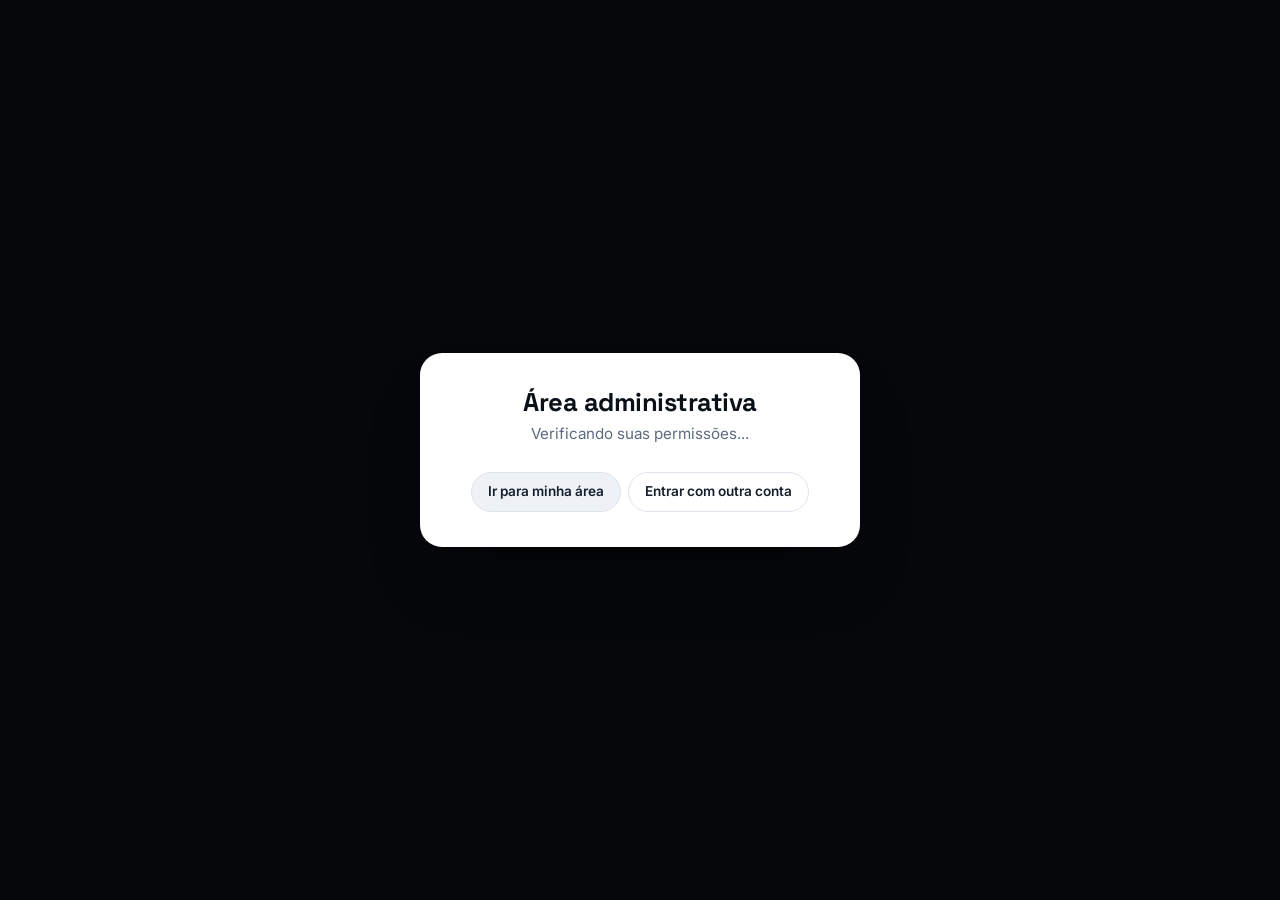
==== GameCloudHostinger/admin.html @ 2176cb7d "Add files via upload" ====
<!DOCTYPE html>
<html lang="pt-BR">
<head>
<meta charset="UTF-8" />
<meta name="viewport" content="width=device-width, initial-scale=1" />
<title>Administração — GameCloudHostinger</title>
<meta name="robots" content="noindex, nofollow" />
<link rel="icon" href="assets/favicon.svg" type="image/svg+xml" />
<link rel="preconnect" href="https://fonts.googleapis.com">
<link rel="preconnect" href="https://fonts.gstatic.com" crossorigin>
<link href="https://fonts.googleapis.com/css2?family=Inter:wght@400;500;600&family=Space+Grotesk:wght@500;600;700&display=swap" rel="stylesheet">
<link rel="stylesheet" href="css/style.css" />
<link rel="stylesheet" href="css/dashboard.css" />
<link rel="stylesheet" href="css/admin.css" />
</head>
<body>

<!-- Enquanto não confirmamos que é admin, mostramos só esta tela.
     A verificação real acontece no banco (RLS + função is_admin). -->
<div class="admin-gate" id="gate">
  <div class="auth-card">
    <h1>Área administrativa</h1>
    <p class="sub" id="gateMsg">Verificando suas permissões...</p>
    <div class="actions" style="justify-content:center">
      <a class="btn btn-light btn-sm" href="dashboard.html">Ir para minha área</a>
      <a class="btn btn-ghost btn-sm" href="login.html" style="color:#16202c;border-color:#dde4ec">Entrar com outra conta</a>
    </div>
  </div>
</div>

<div id="app" hidden>
<aside class="side" id="side">
  <a class="brand" href="index.html"><span class="brand-mark">GC</span> GameCloudHostinger</a>
  <nav class="side-nav">
    <a href="#dashboard" data-view="dashboard" class="active">📊 Dashboard</a>
    <a href="#clientes"  data-view="clientes">👥 Clientes</a>
    <a href="#pedidos"   data-view="pedidos">🧾 Pedidos</a>
    <a href="#servidores" data-view="servidores">🖥️ Servidores</a>
    <a href="#produtos"  data-view="produtos">📦 Produtos</a>
    <a href="#tickets"   data-view="tickets">💬 Suporte</a>
    <a href="#configuracoes" data-view="configuracoes">⚙️ Configurações</a>
  </nav>
  <div class="side-foot">
    <a href="dashboard.html">← Área do cliente</a>
    <a href="#" data-logout>🚪 Sair</a>
  </div>
</aside>

<main class="app-main">
  <div class="app-topbar">
    <button class="app-burger" id="burger" aria-label="Abrir menu">☰</button>
    <div>
      <h1 id="viewTitle">Dashboard</h1>
      <div class="who" id="whoAmI"></div>
    </div>
  </div>

  <section data-panel="dashboard">
    <div class="stats" id="adminStats"></div>
    <div class="panel">
      <div class="panel-head"><h2>Pedidos aguardando ação</h2></div>
      <div class="table-scroll" id="pendingOrders"></div>
    </div>
  </section>

  <section data-panel="clientes" hidden>
    <div class="panel">
      <div class="panel-head"><h2>Clientes</h2></div>
      <div class="toolbar">
        <input type="search" id="customerSearch" placeholder="Buscar por nome ou e-mail" />
      </div>
      <div class="table-scroll" id="customersTable"></div>
    </div>
    <div id="customerDetail"></div>
  </section>

  <section data-panel="pedidos" hidden>
    <div class="panel">
      <div class="panel-head"><h2>Pedidos</h2></div>
      <div class="toolbar">
        <input type="search" id="orderSearch" placeholder="Número, cliente ou produto" />
        <select id="orderFilter">
          <option value="">Todos os status</option>
          <option value="awaiting_pix">Aguardando PIX</option>
          <option value="proof_received">Comprovante recebido</option>
          <option value="payment_confirmed">Pagamento confirmado</option>
          <option value="active">Serviço ativo</option>
          <option value="cancelled">Cancelado</option>
          <option value="expired">Vencido</option>
        </select>
      </div>
      <div class="table-scroll" id="ordersTable"></div>
    </div>
  </section>

  <section data-panel="servidores" hidden>
    <div class="panel">
      <div class="panel-head">
        <h2>Servidores</h2>
        <button class="btn btn-primary btn-sm" id="newServer">+ Criar servidor</button>
      </div>
      <div class="table-scroll" id="serversTable"></div>
    </div>
  </section>

  <section data-panel="produtos" hidden>
    <div class="panel">
      <div class="panel-head">
        <h2>Produtos</h2>
        <button class="btn btn-primary btn-sm" id="newProduct">+ Novo produto</button>
      </div>
      <div class="table-scroll" id="productsTable"></div>
    </div>
  </section>

  <section data-panel="tickets" hidden>
    <div class="panel">
      <div class="panel-head"><h2>Chamados</h2></div>
      <div class="table-scroll" id="ticketsTable"></div>
      <div id="ticketThread"></div>
    </div>
  </section>

  <section data-panel="configuracoes" hidden>
    <div class="panel">
      <div class="panel-head"><h2>Dados da empresa</h2></div>
      <div id="settingsMsg" class="alert" hidden></div>
      <form id="settingsForm" style="max-width:560px">
        <div class="grid-2">
          <div class="field"><label for="setName">Nome da empresa</label><input id="setName" type="text" /></div>
          <div class="field"><label for="setSlogan">Slogan</label><input id="setSlogan" type="text" /></div>
          <div class="field"><label for="setWhats">WhatsApp (só números)</label><input id="setWhats" type="text" /></div>
          <div class="field"><label for="setEmail">E-mail</label><input id="setEmail" type="email" /></div>
          <div class="field"><label for="setDiscord">Discord (link)</label><input id="setDiscord" type="url" /></div>
          <div class="field"><label for="setPixKey">Chave PIX</label><input id="setPixKey" type="text" /></div>
          <div class="field"><label for="setPixType">Tipo da chave</label>
            <select id="setPixType">
              <option value="">—</option><option value="cpf">CPF</option><option value="cnpj">CNPJ</option>
              <option value="email">E-mail</option><option value="telefone">Telefone</option><option value="aleatoria">Aleatória</option>
            </select>
          </div>
          <div class="field"><label for="setPixReceiver">Nome do recebedor</label><input id="setPixReceiver" type="text" /></div>
        </div>
        <button class="btn btn-primary" type="submit">Salvar configurações</button>
        <p class="hint" style="color:#66768a;margin-top:.8rem">
          Estas configurações ficam no banco. O arquivo <code>js/config.js</code> continua sendo a
          referência usada pelo site — atualize os dois quando mudar contatos.
        </p>
      </form>
    </div>
  </section>
</main>
</div>

<dialog class="modal" id="modal"><div class="modal-body" id="modalBody"></div></dialog>

<script type="module" src="js/admin.js"></script>
</body>
</html>
---- GameCloudHostinger/css/style.css ----
/* ============================================================
   GameCloudHostinger — estilos públicos
   Paleta: preto (base), azul claro e verde claro (acentos),
   branco (áreas de leitura).
   ============================================================ */

:root {
  --black:        #05070a;
  --black-soft:   #0b1016;
  --panel:        #10161f;
  --panel-2:      #161f2b;
  --line:         #1f2b39;
  --blue:         #5fd0ff;
  --blue-deep:    #1f9ad6;
  --green:        #7cf2a8;
  --green-deep:   #23b96a;
  --white:        #ffffff;
  --text:         #e8eef6;
  --muted:        #93a4b8;
  --danger:       #ff6b6b;
  --warn:         #ffcc66;

  --radius-s: 8px;
  --radius-m: 14px;
  --radius-l: 22px;
  --max: 1160px;

  --font-display: 'Space Grotesk', 'Segoe UI', system-ui, sans-serif;
  --font-body: 'Inter', 'Segoe UI', system-ui, -apple-system, sans-serif;
}

* { box-sizing: border-box; }

html { scroll-behavior: smooth; }

body {
  margin: 0;
  background: var(--black);
  color: var(--text);
  font-family: var(--font-body);
  font-size: 16px;
  line-height: 1.6;
  -webkit-font-smoothing: antialiased;
}

h1, h2, h3, h4 { font-family: var(--font-display); line-height: 1.15; margin: 0 0 .5em; letter-spacing: -0.02em; }
h1 { font-size: clamp(2.1rem, 5vw, 3.6rem); font-weight: 700; }
h2 { font-size: clamp(1.6rem, 3.4vw, 2.4rem); font-weight: 600; }
h3 { font-size: 1.15rem; font-weight: 600; }
p  { margin: 0 0 1em; max-width: 68ch; }
a  { color: var(--blue); text-decoration: none; }
a:hover { text-decoration: underline; }
img { max-width: 100%; }

:focus-visible { outline: 2px solid var(--green); outline-offset: 3px; border-radius: 4px; }

.wrap { width: min(100% - 2.5rem, var(--max)); margin-inline: auto; }
.section { padding: 5rem 0; }
.section-head { margin-bottom: 2.5rem; }
.section-head p { color: var(--muted); }
.muted { color: var(--muted); }
.center { text-align: center; }

/* ---------------- Botões ---------------- */
.btn {
  display: inline-flex; align-items: center; justify-content: center; gap: .5rem;
  padding: .8rem 1.5rem; border-radius: 999px; border: 1px solid transparent;
  font-family: var(--font-body); font-weight: 600; font-size: .98rem;
  cursor: pointer; transition: transform .15s ease, background .15s ease, border-color .15s ease;
  text-decoration: none;
}
.btn:hover { text-decoration: none; transform: translateY(-1px); }
.btn:active { transform: translateY(0); }
.btn-primary { background: linear-gradient(120deg, var(--blue) 0%, var(--green) 100%); color: #04121a; }
.btn-primary:hover { filter: brightness(1.08); }
.btn-ghost { background: transparent; border-color: var(--line); color: var(--text); }
.btn-ghost:hover { border-color: var(--blue); color: var(--blue); }
.btn-green { background: var(--green); color: #05230f; }
.btn-danger { background: transparent; border-color: #4a2330; color: var(--danger); }
.btn-block { width: 100%; }
.btn-sm { padding: .5rem 1rem; font-size: .85rem; }
.btn:disabled { opacity: .55; cursor: not-allowed; transform: none; }

/* ---------------- Header ---------------- */
.site-header {
  position: sticky; top: 0; z-index: 60;
  background: rgba(5,7,10,.86);
  backdrop-filter: blur(12px);
  border-bottom: 1px solid var(--line);
}
.nav { display: flex; align-items: center; gap: 1.5rem; height: 72px; }
.brand { display: flex; align-items: center; gap: .65rem; font-family: var(--font-display); font-weight: 700; font-size: 1.05rem; color: var(--white); }
.brand:hover { text-decoration: none; }
.brand-mark {
  width: 34px; height: 34px; border-radius: 10px;
  background: linear-gradient(140deg, var(--blue), var(--green));
  display: grid; place-items: center; color: #04121a; font-weight: 700; font-size: .95rem;
}
.nav-links { display: flex; gap: 1.4rem; margin-left: auto; align-items: center; }
.nav-links a { color: var(--muted); font-size: .95rem; font-weight: 500; }
.nav-links a:hover { color: var(--white); text-decoration: none; }
.nav-actions { display: flex; gap: .6rem; align-items: center; }
.nav-toggle {
  display: none; margin-left: auto; background: none; border: 1px solid var(--line);
  border-radius: 10px; color: var(--text); width: 42px; height: 42px; font-size: 1.2rem; cursor: pointer;
}

@media (max-width: 900px) {
  .nav-toggle { display: block; }
  .nav-links, .nav-actions {
    display: none; position: absolute; left: 0; right: 0; top: 72px;
    background: var(--black-soft); border-bottom: 1px solid var(--line);
    flex-direction: column; align-items: stretch; gap: 0; padding: .5rem 1.25rem;
  }
  .nav.open .nav-links, .nav.open .nav-actions { display: flex; }
  .nav.open .nav-actions { top: auto; position: static; border: none; padding-bottom: 1.25rem; }
  .nav-links a { padding: .85rem 0; border-bottom: 1px solid var(--line); }
  .nav-actions .btn { width: 100%; }
}

/* ---------------- Hero ---------------- */
.hero { position: relative; padding: 5.5rem 0 4rem; overflow: hidden; }
.hero::before {
  content: ''; position: absolute; inset: -30% 40% 30% -20%;
  background: radial-gradient(circle at 30% 40%, rgba(95,208,255,.22), transparent 62%);
  pointer-events: none;
}
.hero::after {
  content: ''; position: absolute; inset: 10% -25% -40% 45%;
  background: radial-gradient(circle at 60% 50%, rgba(124,242,168,.16), transparent 60%);
  pointer-events: none;
}
.hero-inner { position: relative; display: grid; grid-template-columns: 1.15fr .85fr; gap: 3rem; align-items: center; }
.hero h1 { color: var(--white); }
.hero-lead { font-size: 1.1rem; color: var(--muted); }
.hero-cta { display: flex; gap: .8rem; flex-wrap: wrap; margin-top: 1.8rem; }
.hero-stats { display: flex; gap: 2rem; margin-top: 2.6rem; flex-wrap: wrap; }
.hero-stats div { border-left: 2px solid var(--green); padding-left: .85rem; }
.hero-stats strong { display: block; font-family: var(--font-display); font-size: 1.35rem; color: var(--white); }
.hero-stats span { font-size: .85rem; color: var(--muted); }

/* Console decorativo do hero */
.console {
  background: var(--panel); border: 1px solid var(--line); border-radius: var(--radius-l);
  padding: 1.1rem 1.2rem; font-family: ui-monospace, SFMono-Regular, Menlo, monospace;
  font-size: .82rem; color: #b9c7d8; box-shadow: 0 30px 60px -30px rgba(0,0,0,.9);
}
.console-bar { display: flex; gap: .4rem; margin-bottom: .9rem; }
.console-bar i { width: 10px; height: 10px; border-radius: 50%; background: var(--line); }
.console-bar i:first-child { background: #ff5f57; }
.console-bar i:nth-child(2) { background: var(--warn); }
.console-bar i:nth-child(3) { background: var(--green); }
.console p { margin: 0 0 .35rem; max-width: none; }
.console .ok { color: var(--green); }
.console .info { color: var(--blue); }

@media (max-width: 900px) {
  .hero-inner { grid-template-columns: 1fr; }
  .hero { padding-top: 3.5rem; }
}

/* ---------------- Categorias / abas ---------------- */
.tabs { display: flex; flex-wrap: wrap; gap: .6rem; margin-bottom: 2.2rem; }
.tab {
  padding: .6rem 1.1rem; border-radius: 999px; border: 1px solid var(--line);
  background: var(--panel); color: var(--muted); cursor: pointer; font-size: .92rem; font-weight: 600;
  font-family: var(--font-body); transition: all .15s ease;
}
.tab:hover { color: var(--white); border-color: var(--blue); }
.tab[aria-selected="true"] { background: rgba(95,208,255,.12); border-color: var(--blue); color: var(--blue); }

/* ---------------- Cards de planos ---------------- */
.plans { display: grid; grid-template-columns: repeat(auto-fit, minmax(265px, 1fr)); gap: 1.25rem; }
.plan {
  position: relative; display: flex; flex-direction: column;
  background: var(--panel); border: 1px solid var(--line); border-radius: var(--radius-m);
  padding: 1.6rem 1.4rem; transition: border-color .18s ease, transform .18s ease;
}
.plan:hover { border-color: var(--blue); transform: translateY(-3px); }
.plan-best { border-color: var(--green); background: linear-gradient(180deg, rgba(124,242,168,.07), var(--panel) 45%); }
.plan-badge {
  position: absolute; top: -12px; left: 1.4rem;
  background: var(--green); color: #05230f; font-size: .72rem; font-weight: 700;
  padding: .3rem .7rem; border-radius: 999px;
}
.plan-emoji { font-size: 1.6rem; line-height: 1; }
.plan h3 { margin: .7rem 0 .2rem; color: var(--white); font-size: 1.25rem; letter-spacing: .01em; }
.plan-tagline { color: var(--muted); font-size: .9rem; min-height: 2.6em; margin-bottom: .8rem; }
.plan-price { font-family: var(--font-display); font-size: 2rem; color: var(--white); font-weight: 700; }
.plan-price span { font-size: .9rem; color: var(--muted); font-weight: 400; font-family: var(--font-body); }
.plan ul { list-style: none; padding: 0; margin: 1.2rem 0; display: grid; gap: .5rem; }
.plan li { font-size: .9rem; color: #c6d3e2; padding-left: 1.5rem; position: relative; }
.plan li::before {
  content: '✓'; position: absolute; left: 0; color: var(--green); font-weight: 700;
}
.plan .btn { margin-top: auto; }

/* ---------------- Grades genéricas ---------------- */
.grid-3 { display: grid; grid-template-columns: repeat(auto-fit, minmax(250px, 1fr)); gap: 1.25rem; }
.card {
  background: var(--panel); border: 1px solid var(--line); border-radius: var(--radius-m); padding: 1.5rem;
}
.card h3 { color: var(--white); }
.card p { color: var(--muted); font-size: .94rem; margin-bottom: 0; }
.card-icon { font-size: 1.5rem; }

/* Como funciona — sequência real, numeração faz sentido */
.steps { counter-reset: step; display: grid; gap: 1rem; }
.step {
  display: grid; grid-template-columns: 48px 1fr; gap: 1.1rem; align-items: start;
  background: var(--panel); border: 1px solid var(--line); border-radius: var(--radius-m); padding: 1.3rem 1.4rem;
}
.step::before {
  counter-increment: step; content: counter(step);
  width: 40px; height: 40px; border-radius: 12px; display: grid; place-items: center;
  background: rgba(95,208,255,.12); color: var(--blue); font-family: var(--font-display); font-weight: 700;
}
.step h3 { margin-bottom: .2rem; color: var(--white); }
.step p { margin: 0; color: var(--muted); font-size: .94rem; }

/* FAQ */
.faq { display: grid; gap: .7rem; max-width: 820px; }
details.qa {
  background: var(--panel); border: 1px solid var(--line); border-radius: var(--radius-m); padding: 1.1rem 1.3rem;
}
details.qa summary {
  cursor: pointer; font-weight: 600; color: var(--white); list-style: none; display: flex; justify-content: space-between; gap: 1rem;
}
details.qa summary::-webkit-details-marker { display: none; }
details.qa summary::after { content: '+'; color: var(--blue); font-size: 1.3rem; line-height: 1; }
details.qa[open] summary::after { content: '–'; }
details.qa p { margin: .9rem 0 0; color: var(--muted); font-size: .95rem; }

/* Faixa de contato */
.contact-band {
  background: linear-gradient(120deg, rgba(95,208,255,.12), rgba(124,242,168,.10));
  border: 1px solid var(--line); border-radius: var(--radius-l); padding: 2.4rem;
  display: flex; gap: 1.5rem; justify-content: space-between; align-items: center; flex-wrap: wrap;
}
.contact-band h2 { margin-bottom: .3rem; }
.contact-band p { margin: 0; color: var(--muted); }

/* Rodapé */
.site-footer { border-top: 1px solid var(--line); padding: 3rem 0 2rem; margin-top: 4rem; }
.footer-grid { display: grid; grid-template-columns: 1.4fr repeat(3, 1fr); gap: 2rem; }
.footer-grid h4 { color: var(--white); font-size: .95rem; margin-bottom: .8rem; }
.footer-grid ul { list-style: none; padding: 0; margin: 0; display: grid; gap: .5rem; }
.footer-grid a, .footer-grid li { color: var(--muted); font-size: .9rem; }
.footer-bottom { border-top: 1px solid var(--line); margin-top: 2.2rem; padding-top: 1.4rem; color: var(--muted); font-size: .85rem; display: flex; justify-content: space-between; gap: 1rem; flex-wrap: wrap; }
@media (max-width: 760px) { .footer-grid { grid-template-columns: 1fr 1fr; } }

/* ---------------- Áreas de leitura em branco ---------------- */
.sheet {
  background: var(--white); color: #16202c; border-radius: var(--radius-l); padding: 2rem;
}
.sheet h1, .sheet h2, .sheet h3 { color: #0a1018; }
.sheet a { color: var(--blue-deep); }

/* ---------------- Autenticação ---------------- */
.auth-wrap { min-height: calc(100vh - 72px); display: grid; place-items: center; padding: 3rem 1.25rem; }
.auth-card {
  width: min(100%, 440px); background: var(--white); color: #16202c;
  border-radius: var(--radius-l); padding: 2.2rem; box-shadow: 0 40px 80px -40px rgba(0,0,0,.8);
}
.auth-card h1 { font-size: 1.6rem; color: #0a1018; margin-bottom: .3rem; }
.auth-card .sub { color: #5c6b7e; font-size: .95rem; margin-bottom: 1.6rem; }
.auth-card .btn-primary { color: #04121a; }
.auth-foot { margin-top: 1.4rem; font-size: .9rem; color: #5c6b7e; text-align: center; }

.field { margin-bottom: 1rem; }
.field label { display: block; font-size: .87rem; font-weight: 600; margin-bottom: .35rem; color: #33414f; }
.field input, .field select, .field textarea {
  width: 100%; padding: .78rem .9rem; border-radius: var(--radius-s);
  border: 1px solid #d4dde7; background: #fff; color: #16202c; font-family: var(--font-body); font-size: .95rem;
}
.field input:focus, .field select:focus, .field textarea:focus { border-color: var(--blue-deep); outline: none; box-shadow: 0 0 0 3px rgba(95,208,255,.25); }
.field .hint { font-size: .8rem; color: #78889a; margin-top: .3rem; }

/* Mensagens */
.alert { padding: .85rem 1rem; border-radius: var(--radius-s); font-size: .9rem; margin-bottom: 1rem; }
.alert-error { background: #fdecec; color: #9b2222; border: 1px solid #f5c2c2; }
.alert-ok { background: #e8f9ef; color: #16653c; border: 1px solid #b7e6ca; }
.alert-info { background: #e9f5fd; color: #12536f; border: 1px solid #b9dff5; }
.alert[hidden] { display: none; }

/* Toast */
.toast {
  position: fixed; bottom: 1.5rem; right: 1.5rem; z-index: 200;
  background: var(--panel-2); border: 1px solid var(--line); color: var(--text);
  padding: .9rem 1.2rem; border-radius: var(--radius-m); font-size: .92rem;
  box-shadow: 0 20px 40px -20px rgba(0,0,0,.9); max-width: 330px;
}
.toast.ok    { border-color: var(--green-deep); }
.toast.error { border-color: var(--danger); }

/* Skeleton de carregamento */
.skeleton { background: var(--panel); border: 1px solid var(--line); border-radius: var(--radius-m); height: 340px; opacity: .55; }

/* Selo de status (usado também no painel) */
.chip {
  display: inline-flex; align-items: center; gap: .35rem; padding: .25rem .65rem;
  border-radius: 999px; font-size: .78rem; font-weight: 600; white-space: nowrap;
}
.chip-awaiting_pix    { background: #fff4d6; color: #8a6100; }
.chip-proof_received  { background: #e4eefc; color: #1c4f8f; }
.chip-payment_confirmed { background: #e0f6ea; color: #14673f; }
.chip-active          { background: #d9f7e5; color: #0f5c37; }
.chip-cancelled       { background: #fbe3e3; color: #8f2020; }
.chip-expired         { background: #ece7f7; color: #5b3c99; }
.chip-provisioning    { background: #e4eefc; color: #1c4f8f; }
.chip-suspended       { background: #fff0e0; color: #8a4b00; }

@media (prefers-reduced-motion: reduce) {
  *, *::before, *::after { animation: none !important; transition: none !important; scroll-behavior: auto; }
}
---- GameCloudHostinger/css/dashboard.css ----
/* ============================================================
   Área do cliente — leitura em branco, navegação em preto
   ============================================================ */

body.app {
  background: #f2f5f9;
  color: #16202c;
  display: grid;
  grid-template-columns: 260px 1fr;
  min-height: 100vh;
}

.side {
  background: var(--black);
  border-right: 1px solid var(--line);
  padding: 1.5rem 1.1rem;
  display: flex; flex-direction: column; gap: 1.5rem;
  position: sticky; top: 0; height: 100vh; overflow-y: auto;
}
.side .brand { color: #fff; }
.side-nav { display: grid; gap: .25rem; }
.side-nav a {
  display: flex; align-items: center; gap: .7rem;
  padding: .7rem .85rem; border-radius: 10px;
  color: var(--muted); font-size: .94rem; font-weight: 500;
}
.side-nav a:hover { background: var(--panel); color: #fff; text-decoration: none; }
.side-nav a.active { background: rgba(95,208,255,.14); color: var(--blue); }
.side-foot { margin-top: auto; font-size: .82rem; color: var(--muted); }
.side-foot a { color: var(--muted); display: block; padding: .5rem 0; }

.app-main { padding: 2rem 2.2rem 4rem; min-width: 0; }
.app-topbar {
  display: flex; align-items: center; justify-content: space-between; gap: 1rem;
  margin-bottom: 1.8rem; flex-wrap: wrap;
}
.app-topbar h1 { font-size: 1.6rem; color: #0a1018; margin: 0; }
.app-topbar .who { color: #5c6b7e; font-size: .9rem; }

.app-burger {
  display: none; background: var(--black); color: #fff; border: none;
  width: 44px; height: 44px; border-radius: 10px; font-size: 1.2rem; cursor: pointer;
}

.panel {
  background: #fff; border: 1px solid #e2e8f0; border-radius: 16px;
  padding: 1.5rem; margin-bottom: 1.5rem;
}
.panel h2 { font-size: 1.15rem; color: #0a1018; margin-bottom: 1rem; }
.panel-head { display: flex; justify-content: space-between; align-items: center; gap: 1rem; flex-wrap: wrap; margin-bottom: 1rem; }
.panel-head h2 { margin: 0; }

.stats { display: grid; grid-template-columns: repeat(auto-fit, minmax(190px, 1fr)); gap: 1rem; margin-bottom: 1.5rem; }
.stat { background: #fff; border: 1px solid #e2e8f0; border-radius: 16px; padding: 1.2rem 1.3rem; }
.stat span { display: block; font-size: .82rem; color: #66768a; margin-bottom: .35rem; }
.stat strong { font-family: var(--font-display); font-size: 1.7rem; color: #0a1018; }
.stat.accent { border-left: 4px solid var(--green-deep); }

table.data { width: 100%; border-collapse: collapse; font-size: .92rem; }
table.data th {
  text-align: left; font-size: .78rem; color: #66768a; font-weight: 600;
  padding: .6rem .7rem; border-bottom: 1px solid #e2e8f0; white-space: nowrap;
}
table.data td { padding: .8rem .7rem; border-bottom: 1px solid #eef2f7; vertical-align: middle; }
table.data tr:last-child td { border-bottom: none; }
table.data tr:hover td { background: #f8fafc; }
.table-scroll { overflow-x: auto; -webkit-overflow-scrolling: touch; }
.mono { font-family: ui-monospace, SFMono-Regular, Menlo, monospace; font-size: .88rem; }

.empty { text-align: center; padding: 2.5rem 1rem; color: #66768a; }
.empty h3 { color: #33414f; }

.server-card { border: 1px solid #e2e8f0; border-radius: 14px; padding: 1.2rem; background: #fff; }
.server-card h3 { margin-bottom: .2rem; }
.server-grid { display: grid; grid-template-columns: repeat(auto-fit, minmax(300px, 1fr)); gap: 1rem; }
.kv { display: grid; grid-template-columns: 120px 1fr; gap: .4rem .8rem; font-size: .9rem; margin: .9rem 0; }
.kv dt { color: #66768a; }
.kv dd { margin: 0; color: #16202c; }

.pix-box { display: grid; grid-template-columns: 220px 1fr; gap: 1.5rem; align-items: start; }
.pix-box img { border-radius: 12px; border: 1px solid #e2e8f0; background: #fff; width: 220px; height: 220px; object-fit: contain; }
.copy-field { display: flex; gap: .5rem; }
.copy-field input { flex: 1; font-family: ui-monospace, monospace; font-size: .8rem; }
@media (max-width: 680px) { .pix-box { grid-template-columns: 1fr; } .pix-box img { width: 100%; height: auto; } }

.tabs-app { display: flex; gap: .4rem; border-bottom: 1px solid #e2e8f0; margin-bottom: 1.3rem; overflow-x: auto; }
.tabs-app button {
  background: none; border: none; border-bottom: 2px solid transparent;
  padding: .7rem .9rem; color: #66768a; font-weight: 600; font-size: .92rem; cursor: pointer; white-space: nowrap;
  font-family: var(--font-body);
}
.tabs-app button[aria-selected="true"] { color: var(--blue-deep); border-bottom-color: var(--blue-deep); }

.actions { display: flex; gap: .4rem; flex-wrap: wrap; }
.btn-light { background: #eef2f7; color: #16202c; border: 1px solid #dde4ec; }
.btn-light:hover { background: #e3eaf3; }

@media (max-width: 960px) {
  body.app { grid-template-columns: 1fr; }
  .app-burger { display: block; }
  .side {
    position: fixed; inset: 0 auto 0 0; width: 260px; z-index: 80;
    transform: translateX(-100%); transition: transform .2s ease;
  }
  body.app.nav-open .side { transform: translateX(0); }
  body.app.nav-open::after {
    content: ''; position: fixed; inset: 0; background: rgba(0,0,0,.5); z-index: 70;
  }
  .app-main { padding: 1.2rem 1.1rem 3rem; }
}
---- GameCloudHostinger/css/admin.css ----
/* Painel administrativo — reaproveita o layout da área do cliente
   com acentos próprios para separar visualmente os dois ambientes. */

body.admin .side { background: #07100c; border-right-color: #143024; }
body.admin .side-nav a.active { background: rgba(124,242,168,.14); color: var(--green); }
body.admin .app-topbar h1::after {
  content: 'admin'; margin-left: .6rem; font-size: .7rem; vertical-align: middle;
  background: var(--green); color: #05230f; padding: .18rem .5rem; border-radius: 999px;
  font-family: var(--font-body); font-weight: 700;
}

.admin-gate {
  min-height: 100vh; display: grid; place-items: center; padding: 2rem; background: #05070a;
}
.admin-gate .auth-card { text-align: center; }

.toolbar { display: flex; gap: .6rem; flex-wrap: wrap; align-items: center; margin-bottom: 1rem; }
.toolbar input, .toolbar select {
  padding: .6rem .8rem; border: 1px solid #dde4ec; border-radius: 8px; font-family: var(--font-body); font-size: .92rem;
}
.toolbar input[type=search] { min-width: 240px; }

dialog.modal {
  border: none; border-radius: 16px; padding: 0; width: min(100% - 2rem, 620px);
  box-shadow: 0 40px 80px -30px rgba(0,0,0,.5);
}
dialog.modal::backdrop { background: rgba(5,7,10,.65); }
dialog.modal .modal-body { padding: 1.7rem; }
dialog.modal h2 { margin-top: 0; }
.modal-actions { display: flex; gap: .6rem; justify-content: flex-end; margin-top: 1.2rem; flex-wrap: wrap; }
.grid-2 { display: grid; grid-template-columns: 1fr 1fr; gap: 0 1rem; }
@media (max-width: 560px) { .grid-2 { grid-template-columns: 1fr; } }
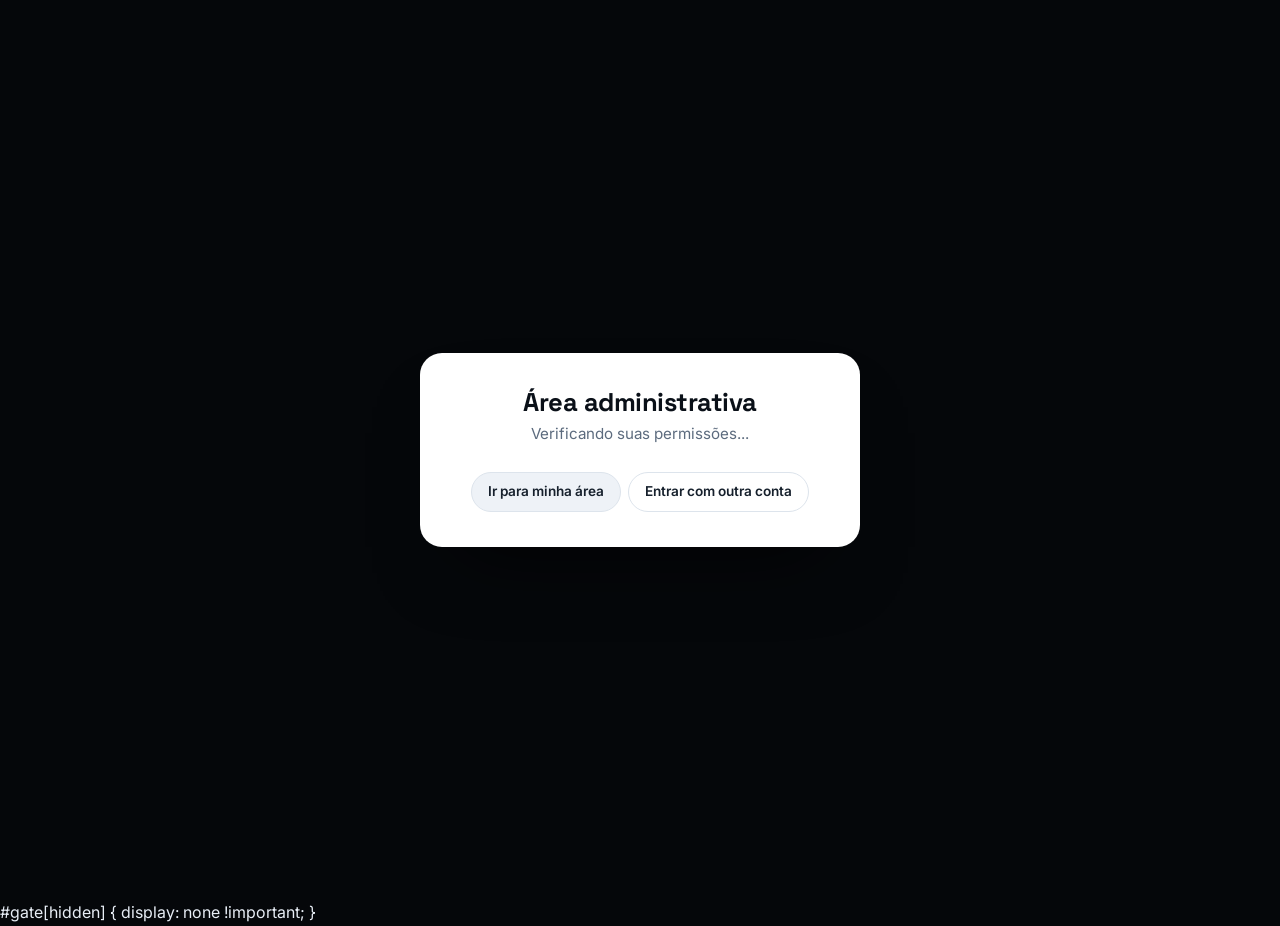
==== commit c913eaca: "Update admin.html" ====
--- a/GameCloudHostinger/admin.html
+++ b/GameCloudHostinger/admin.html
@@ -157,3 +157,4 @@
 <script type="module" src="js/admin.js"></script>
 </body>
 </html>
+#gate[hidden] { display: none !important; }
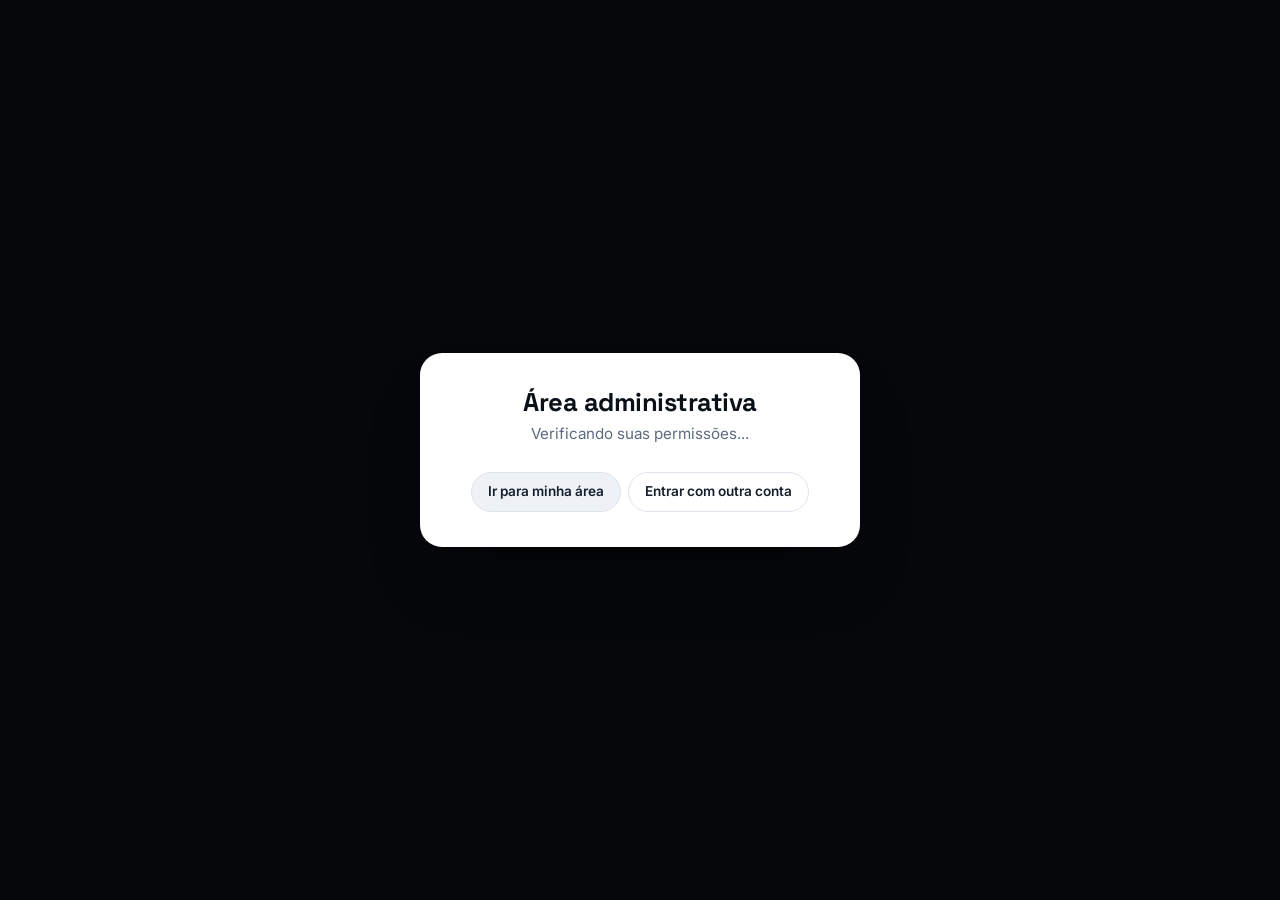
==== commit f4f4632b: "Update admin.html" ====
--- a/GameCloudHostinger/admin.html
+++ b/GameCloudHostinger/admin.html
@@ -157,4 +157,3 @@
 <script type="module" src="js/admin.js"></script>
 </body>
 </html>
-#gate[hidden] { display: none !important; }
